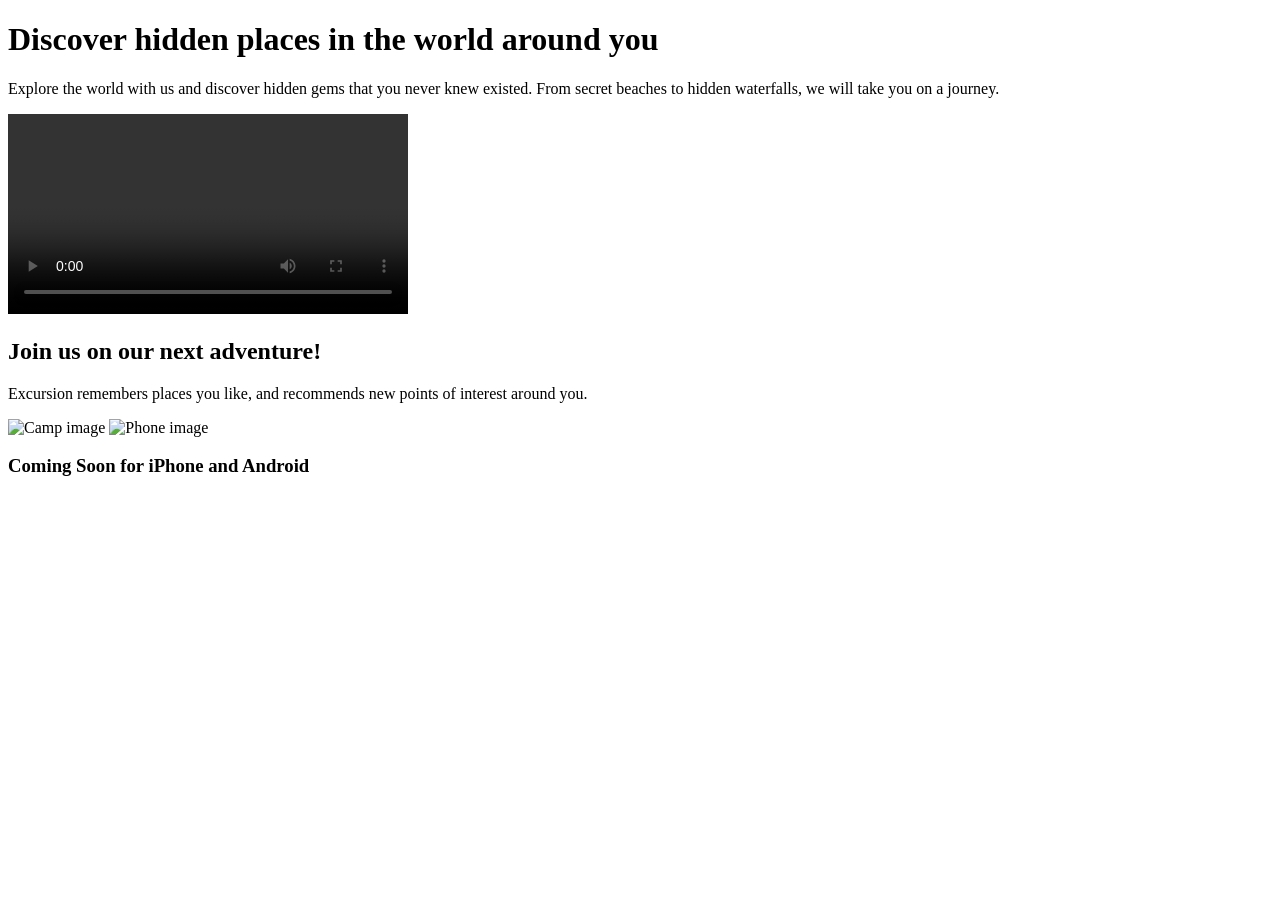
==== index.html @ 8c91c964 "change location of index" ====
<!DOCTYPE html>
<html>
<head>
    <title>Excursion</title>
    <link rel="stylesheet" href="styles.css">
</head>

<body>

<h1>Discover hidden places in the world around you</h1>

<p>
Explore the world with us and discover hidden gems that you never knew existed.
From secret beaches to hidden waterfalls, we will take you on a journey.
</p>

<video width="400" controls>
    <source src="resources/Video/excursion.mp4" type="video/mp4">
</video>

<h2>Join us on our next adventure!</h2>

<p>
Excursion remembers places you like, and recommends new points of interest around you.
</p>

<img src="images/camp.jpg" alt="Camp image">
<img src="images/phone.jpg" alt="Phone image">

<h3>Coming Soon for iPhone and Android</h3>

</body>
</html>
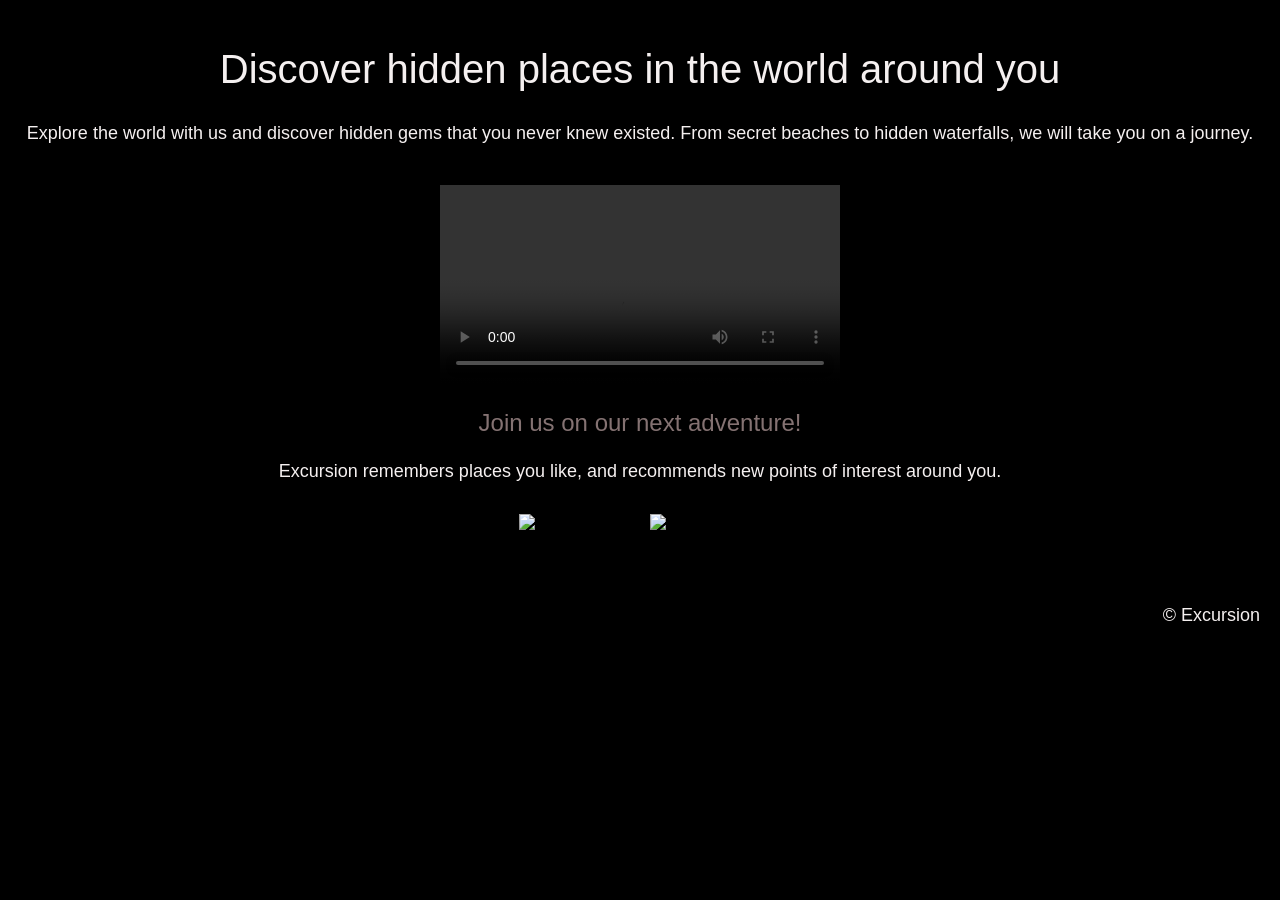
==== commit b79458f1: "Changes" ====
--- a/index.html
+++ b/index.html
@@ -2,7 +2,7 @@
 <html>
 <head>
     <title>Excursion</title>
-    <link rel="stylesheet" href="styles.css">
+    <link rel="stylesheet" href="resources/css/style.css">
 </head>
 
 <body>
@@ -24,10 +24,15 @@
 Excursion remembers places you like, and recommends new points of interest around you.
 </p>
 
-<img src="images/camp.jpg" alt="Camp image">
-<img src="images/phone.jpg" alt="Phone image">
+<img src="resources/images/camp.jpg" alt="Camp image">
+<img src="resources/images/phone.png" alt="Phone image">
 
 <h3>Coming Soon for iPhone and Android</h3>
 
+    <!-- Footer -->
+    
+    <div class="footer">
+      <p>&copy; Excursion</p>
+    </div>>
 </body>
 </html>
--- a/resources/css/style.css
+++ b/resources/css/style.css
@@ -0,0 +1,41 @@
+body {
+    background-color: #000000;
+    font-family: Arial, sans-serif;
+    text-align: center;
+    margin: 0;
+    padding: 20px;
+}
+
+h1 {
+    color: #f5f0f0;
+    font-family: Verdana, Geneva, Tahoma, sans-serif;
+    font-weight: normal;
+    font-size: 40px;
+}
+
+h2 {
+    color: #847272;
+    font-family: Verdana, Geneva, Tahoma, sans-serif;
+    font-weight: normal;
+    font-size: 24px;
+}
+
+p {
+    color: #f5f0f0;
+    font-family: Verdana, Geneva, Tahoma, sans-serif;
+    font-size: 18px;
+    line-height: 1.6; /* improves readability */
+}
+
+img {
+    width: 300px;
+    margin: 10px;
+}
+
+video {
+    margin-top: 20px;
+}
+
+.footer {
+  text-align: right;
+}
